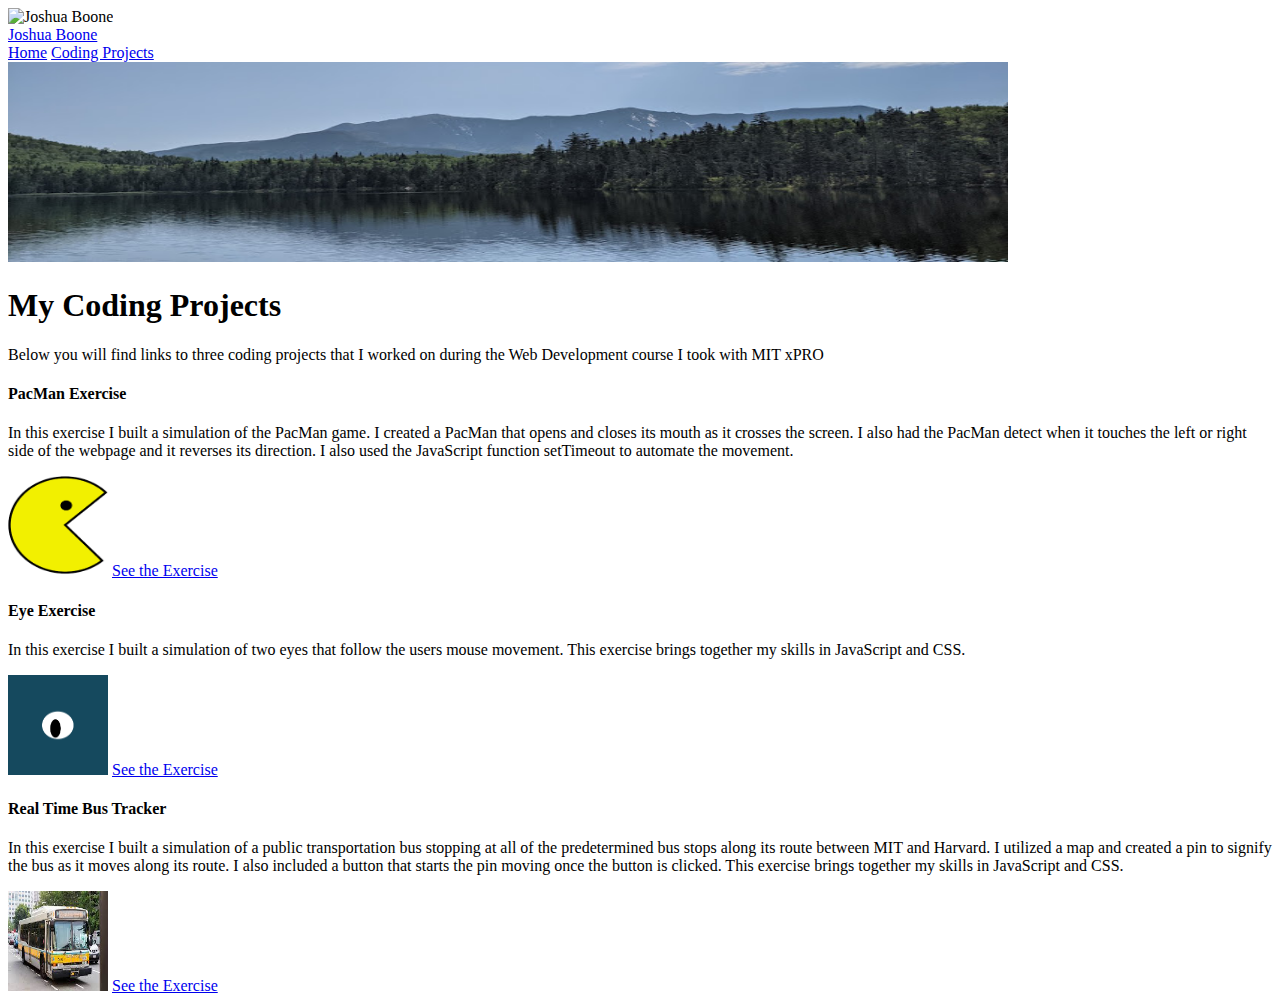
==== GitHub.html @ 0591ca17 "Add files via upload" ====
<!DOCTYPE html>
<html lang="en">
<head>
    <meta charset="UTF-8">
    <meta http-equiv="X-UA-Compatible" content="IE=edge">
    <meta name="viewport" content="width=device-width, initial-scale=1.0">
    <title>Coding Projects</title>

        <!-- CSS only -->
<link href="https://cdn.jsdelivr.net/npm/bootstrap@5.0.1/dist/css/bootstrap.min.css" rel="stylesheet" integrity="sha384-+0n0xVW2eSR5OomGNYDnhzAbDsOXxcvSN1TPprVMTNDbiYZCxYbOOl7+AMvyTG2x" crossorigin="anonymous">

</head>
<body>
  
    <link href="pricing.css" rel="stylesheet">
  </head>
  <body>
    
<svg xmlns="http://www.w3.org/2000/svg" style="display: none;">
  <symbol id="check" viewBox="0 0 16 16">
    <title>Check</title>
    <path d="M13.854 3.646a.5.5 0 0 1 0 .708l-7 7a.5.5 0 0 1-.708 0l-3.5-3.5a.5.5 0 1 1 .708-.708L6.5 10.293l6.646-6.647a.5.5 0 0 1 .708 0z"/>
  </symbol>
</svg>

<div class="container py-3">
  <header>
    <img src="bioPic7.jpg" alt="Joshua Boone" style="width:50px;height:75px;">
    <div class="d-flex flex-column flex-md-row align-items-center pb-3 mb-4 border-bottom">
      <a href="/" class="d-flex align-items-center text-dark text-decoration-none">
        <span class="fs-4">Joshua Boone</span>
      </a>

      <nav class="d-inline-flex mt-2 mt-md-0 ms-md-auto">
        <a class="me-3 py-2 text-dark text-decoration-none" href="index.html">Home</a>
        <a class="me-3 py-2 text-dark text-decoration-none" href="GitHub.html">Coding Projects</a>

      </nav>
    </div>

    <div class="pricing-header p-3 pb-md-4 mx-auto text-center">
        <img src="franconiaridge.jpg" alt="Mount Kearsarge" style="width:1000px;height:200px;">
      <h1 class="display-4 fw-normal">My Coding Projects</h1>
      <p class="fs-5 text-muted">Below you will find links to three coding projects that I worked on during the Web Development course I took with MIT xPRO</p>
    </div>
  </header>

  <main>
    <div class="row row-cols-1 row-cols-md-3 mb-3 text-center">
      <div class="col">
        <div class="card mb-4 rounded-3 shadow-sm">
          <div class="card-header py-3">
            <h4 class="my-0 fw-normal">PacMan Exercise</h4>
          </div>
          <div class="card-body">
            <p>In this exercise I built a simulation of the PacMan game. I created a PacMan that opens and closes its mouth as it crosses the screen. I also had the PacMan detect when it touches the left or right side of the webpage and it reverses its direction. I also used the JavaScript function setTimeout to automate the movement.</p>
            <img src="pacman.png" alt="YouTube Introduction" style="width:100px;height:100px;">
            <a class="btn btn-primary" href="https://github.com/joshuapboone/PacMan-Exercise" role="button">See the Exercise</a>
          </div>
        </div>
      </div>
      <div class="col">
        <div class="card mb-4 rounded-3 shadow-sm">
          <div class="card-header py-3">
            <h4 class="my-0 fw-normal">Eye Exercise</h4>
          </div>
          <div class="card-body">
            <p>In this exercise I built a simulation of two eyes that follow the users mouse movement. This exercise brings together my skills in JavaScript and CSS.</p>
            <img src="oneeye.png" alt="Linkedin Profile" style="width:100px;height:100px;">
            <a class="btn btn-primary" href="https://github.com/joshuapboone/Eye-Exercise" role="button">See the Exercise</a>
          </div>
        </div>
      </div>
      <div class="col">
        <div class="card mb-4 rounded-3 shadow-sm border-primary">
          <div class="card-header py-3 text-white bg-primary border-primary">
            <h4 class="my-0 fw-normal">Real Time Bus Tracker</h4>
          </div>
          <div class="card-body">
            <p>In this exercise I built a simulation of a public transportation bus stopping at all of the predetermined bus stops along its route between MIT and Harvard. I utilized a map and created a pin to signify the bus as it moves along its route. I also included a button that starts the pin moving once the button is clicked. This exercise brings together my skills in JavaScript and CSS.</p>
            <img src="bus.jpg" alt="Linkedin Profile" style="width:100px;height:100px;">
            <a class="btn btn-primary" href="https://github.com/joshuapboone/Real-Time-Bus-Tracker" role="button">See the Exercise</a>
          </div>
        </div>
      </div>
    </div>



         <!-- JavaScript Bundle with Popper -->
<script src="https://cdn.jsdelivr.net/npm/bootstrap@5.0.1/dist/js/bootstrap.bundle.min.js" integrity="sha384-gtEjrD/SeCtmISkJkNUaaKMoLD0//ElJ19smozuHV6z3Iehds+3Ulb9Bn9Plx0x4" crossorigin="anonymous"></script>

</body>
</html>
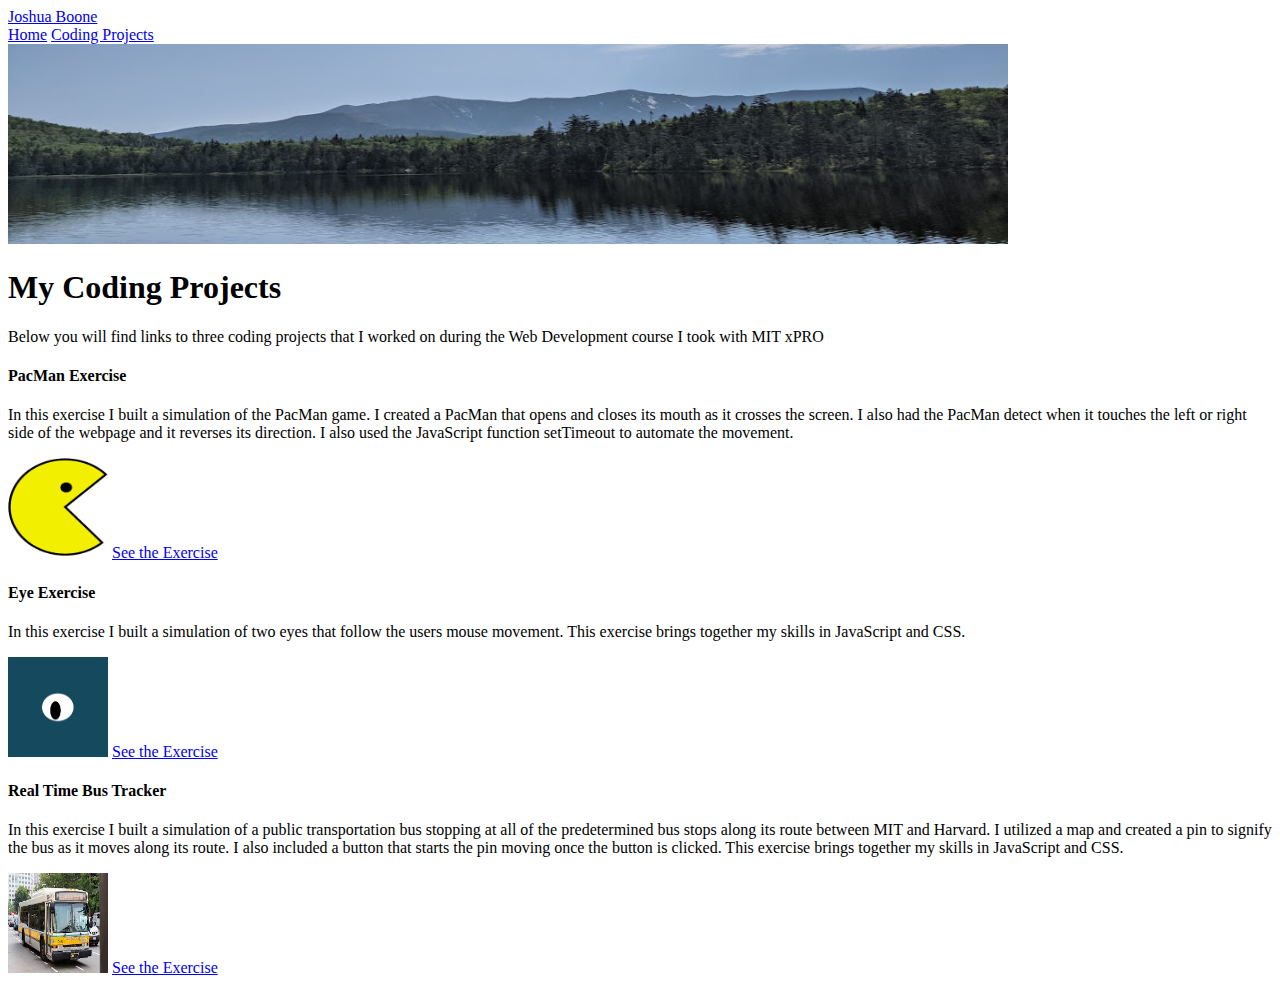
==== commit 947450e5: "Update GitHub.html" ====
--- a/GitHub.html
+++ b/GitHub.html
@@ -25,7 +25,6 @@
 
 <div class="container py-3">
   <header>
-    <img src="bioPic7.jpg" alt="Joshua Boone" style="width:50px;height:75px;">
     <div class="d-flex flex-column flex-md-row align-items-center pb-3 mb-4 border-bottom">
       <a href="/" class="d-flex align-items-center text-dark text-decoration-none">
         <span class="fs-4">Joshua Boone</span>
@@ -91,4 +90,4 @@
 <script src="https://cdn.jsdelivr.net/npm/bootstrap@5.0.1/dist/js/bootstrap.bundle.min.js" integrity="sha384-gtEjrD/SeCtmISkJkNUaaKMoLD0//ElJ19smozuHV6z3Iehds+3Ulb9Bn9Plx0x4" crossorigin="anonymous"></script>
 
 </body>
-</html>+</html>
